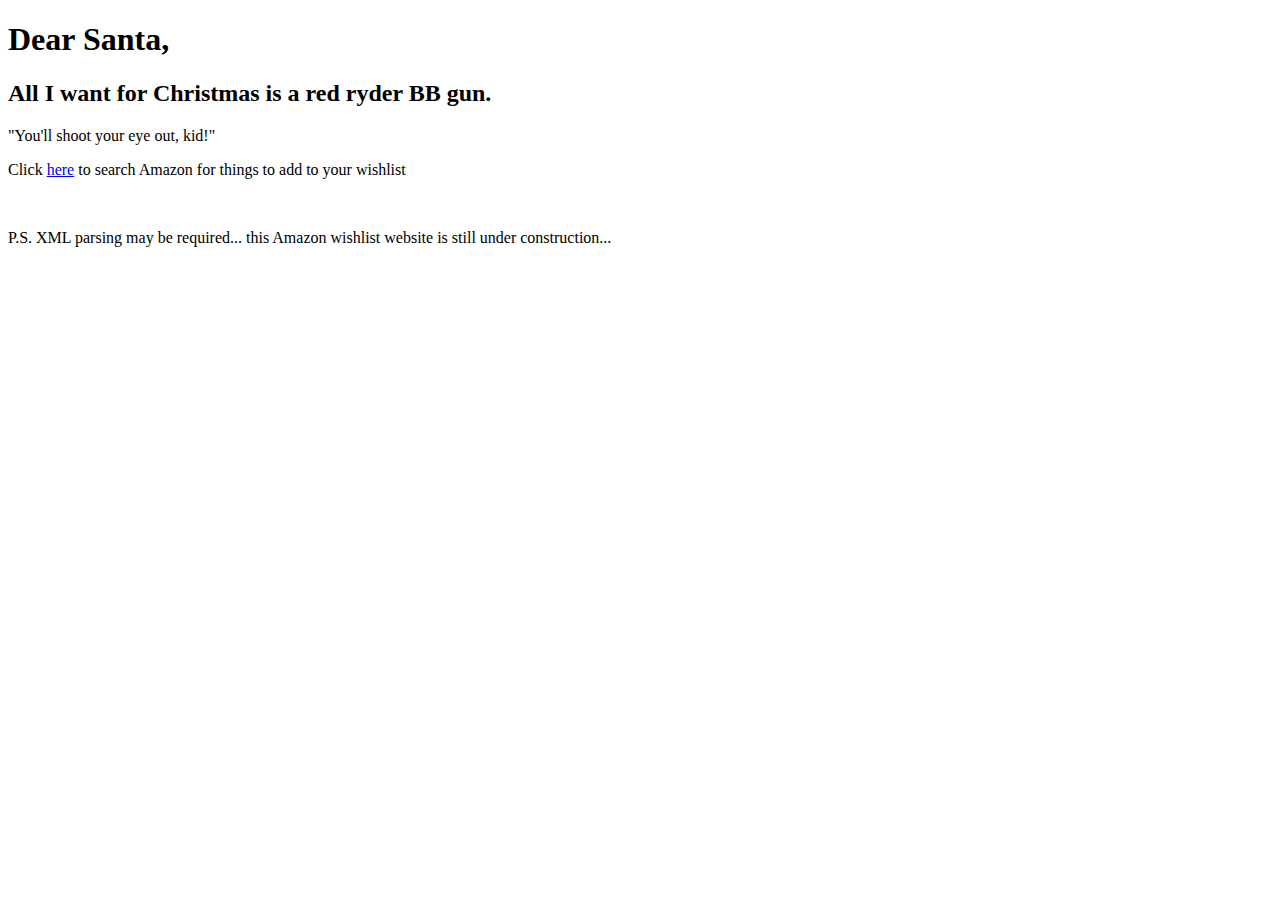
==== src/main/webapp/index.html @ d011b3aa "Making link to XML search results" ====
<!DOCTYPE html>
<html>
    <head>
        <title>Start Page</title>
        <meta http-equiv="Content-Type" content="text/html; charset=UTF-8">
    </head>
    <body>
        
        <h1>Dear Santa,</h1>
        <h2>All I want for Christmas is a red ryder BB gun.</h2>
        
        <p>"You'll shoot your eye out, kid!"</p>
        
        <p>Click <a href="example.jsp">here</a> to search Amazon for things to add to your wishlist</p><br>
        <p>P.S. XML parsing may be required... this Amazon wishlist website is still under construction...</p>
    </body>
</html>
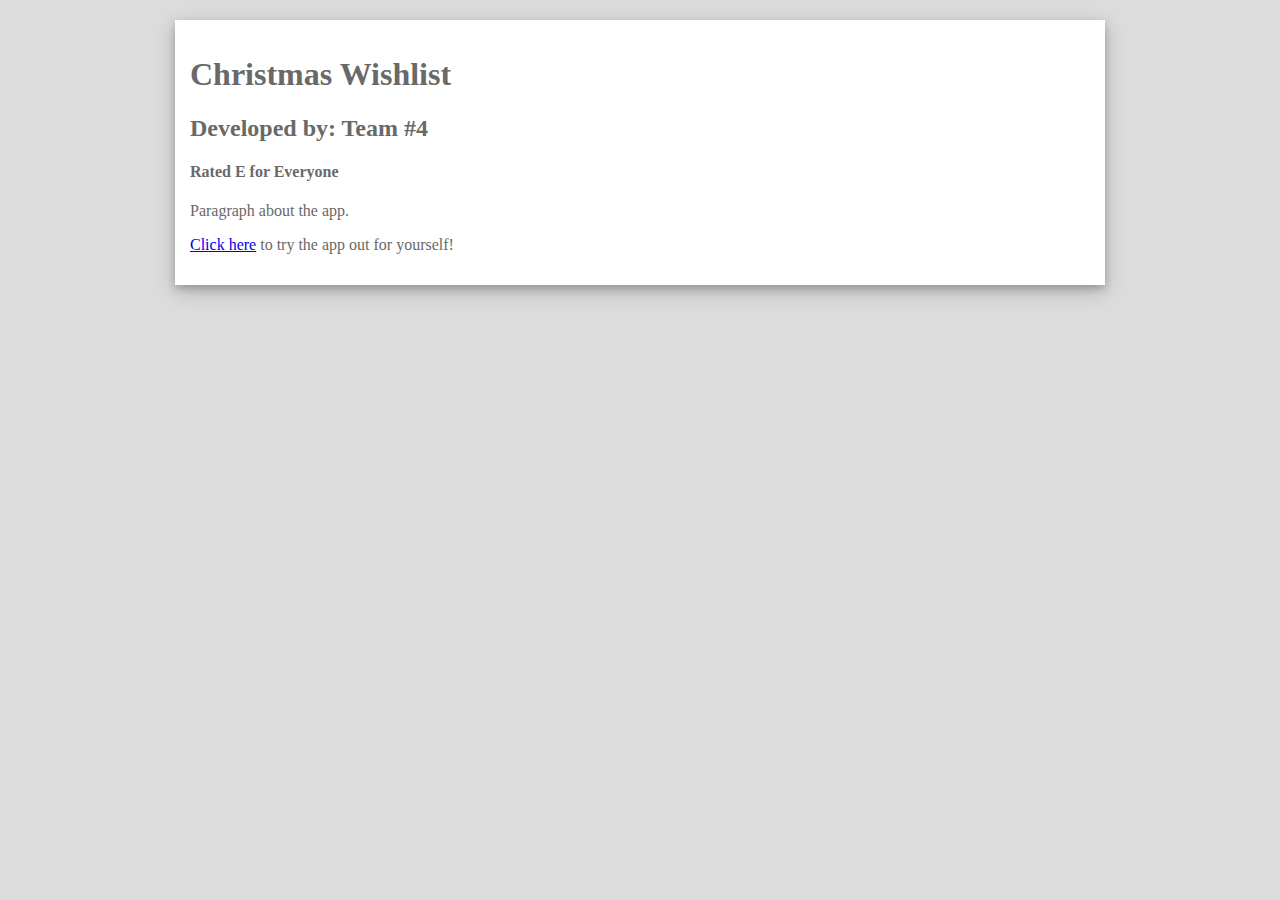
==== commit 4c3c0c62: "added user search" ====
--- a/src/main/webapp/index.html
+++ b/src/main/webapp/index.html
@@ -1,17 +1,21 @@
 <!DOCTYPE html>
 <html>
     <head>
-        <title>Start Page</title>
+        <link rel="icon" type="image/icon" href="logo.png">
+        <link rel="stylesheet" type="text/css" href="appstorestyle.css">
+        <title>Christmas Wishlist</title>
         <meta http-equiv="Content-Type" content="text/html; charset=UTF-8">
     </head>
     <body>
         
-        <h1>Dear Santa,</h1>
-        <h2>All I want for Christmas is a red ryder BB gun.</h2>
+        <h1>Christmas Wishlist</h1>
+        <h2>Developed by: Team #4</h2>
+        <h4>Rated E for Everyone</h4>
         
-        <p>"You'll shoot your eye out, kid!"</p>
-        
-        <p>Click <a href="example.jsp">here</a> to search Amazon for things to add to your wishlist</p><br>
-        <p>P.S. XML parsing may be required... this Amazon wishlist website is still under construction...</p>
+        <div id="screenshots">
+            <!--This will hold screenshot pictures-->
+        </div>
+        <p>Paragraph about the app.</p>
+        <p><a href="signin.jsp">Click here</a> to try the app out for yourself!</p>
     </body>
 </html>
--- a/src/main/webapp/appstorestyle.css
+++ b/src/main/webapp/appstorestyle.css
@@ -0,0 +1,23 @@
+/*color scheme:
+//crimson #B20000
+//light green #29BA63
+//dark green #3E4C33
+//cream #FFFDC2*/
+
+html{
+    background-color: gainsboro;
+}
+
+body{
+   width: 900px;
+   background-color: white;
+   margin: 20px auto;
+   padding: 15px;
+   height: 100%;
+   color: dimgray;
+   box-shadow: 0 4px 8px 0 rgba(0, 0, 0, 0.2), 0 6px 20px 0 rgba(0, 0, 0, 0.19);
+}
+
+h1, h2, h3, a{
+    color: #dimgray;
+}
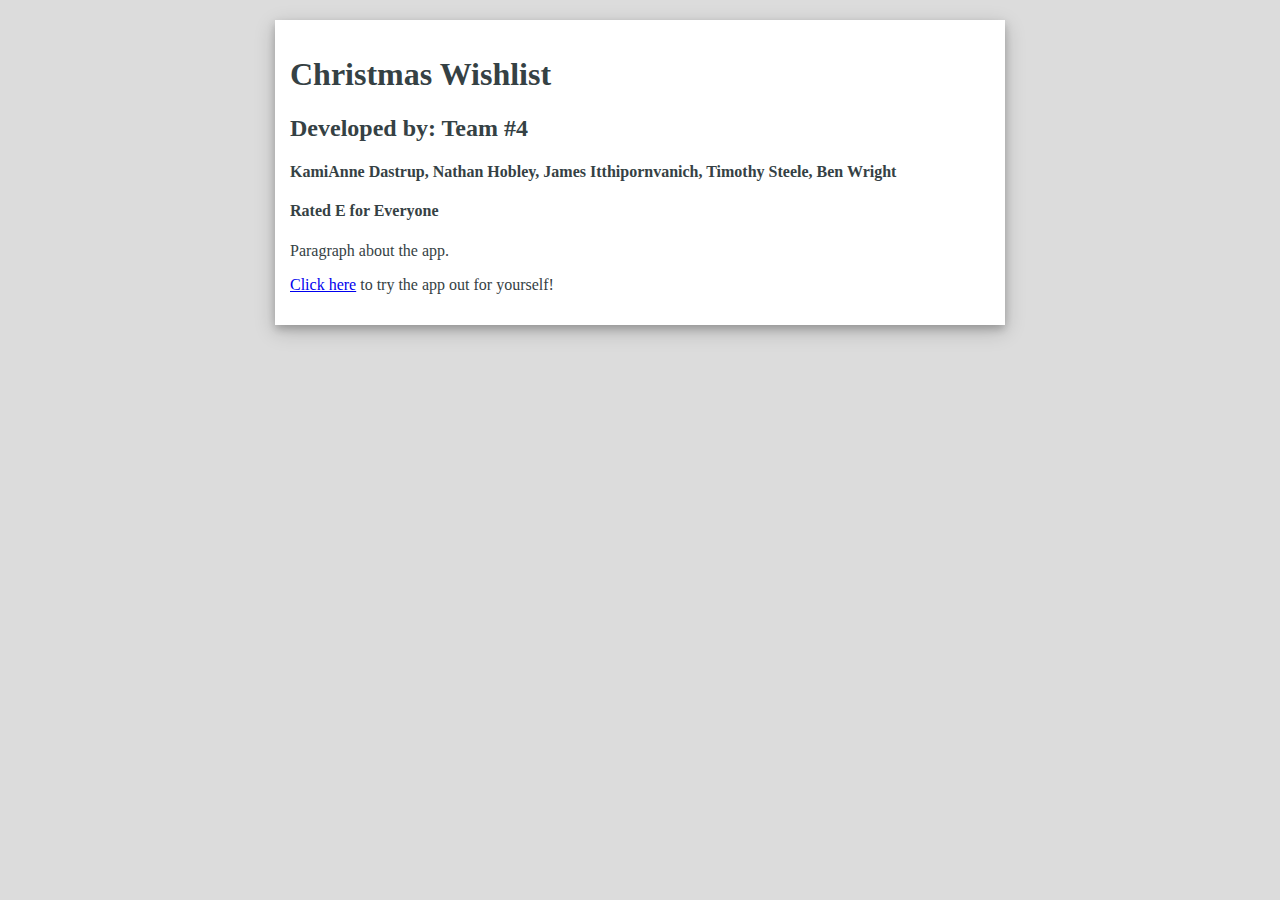
==== commit 0480ab19: "added user search" ====
--- a/src/main/webapp/index.html
+++ b/src/main/webapp/index.html
@@ -10,6 +10,7 @@
         
         <h1>Christmas Wishlist</h1>
         <h2>Developed by: Team #4</h2>
+        <h4>KamiAnne Dastrup, Nathan Hobley, James Itthipornvanich, Timothy Steele, Ben Wright</h4>
         <h4>Rated E for Everyone</h4>
         
         <div id="screenshots">
--- a/src/main/webapp/appstorestyle.css
+++ b/src/main/webapp/appstorestyle.css
@@ -9,12 +9,12 @@
 }
 
 body{
-   width: 900px;
+   width: 700px;
    background-color: white;
    margin: 20px auto;
    padding: 15px;
    height: 100%;
-   color: dimgray;
+   color: #354144;
    box-shadow: 0 4px 8px 0 rgba(0, 0, 0, 0.2), 0 6px 20px 0 rgba(0, 0, 0, 0.19);
 }
 
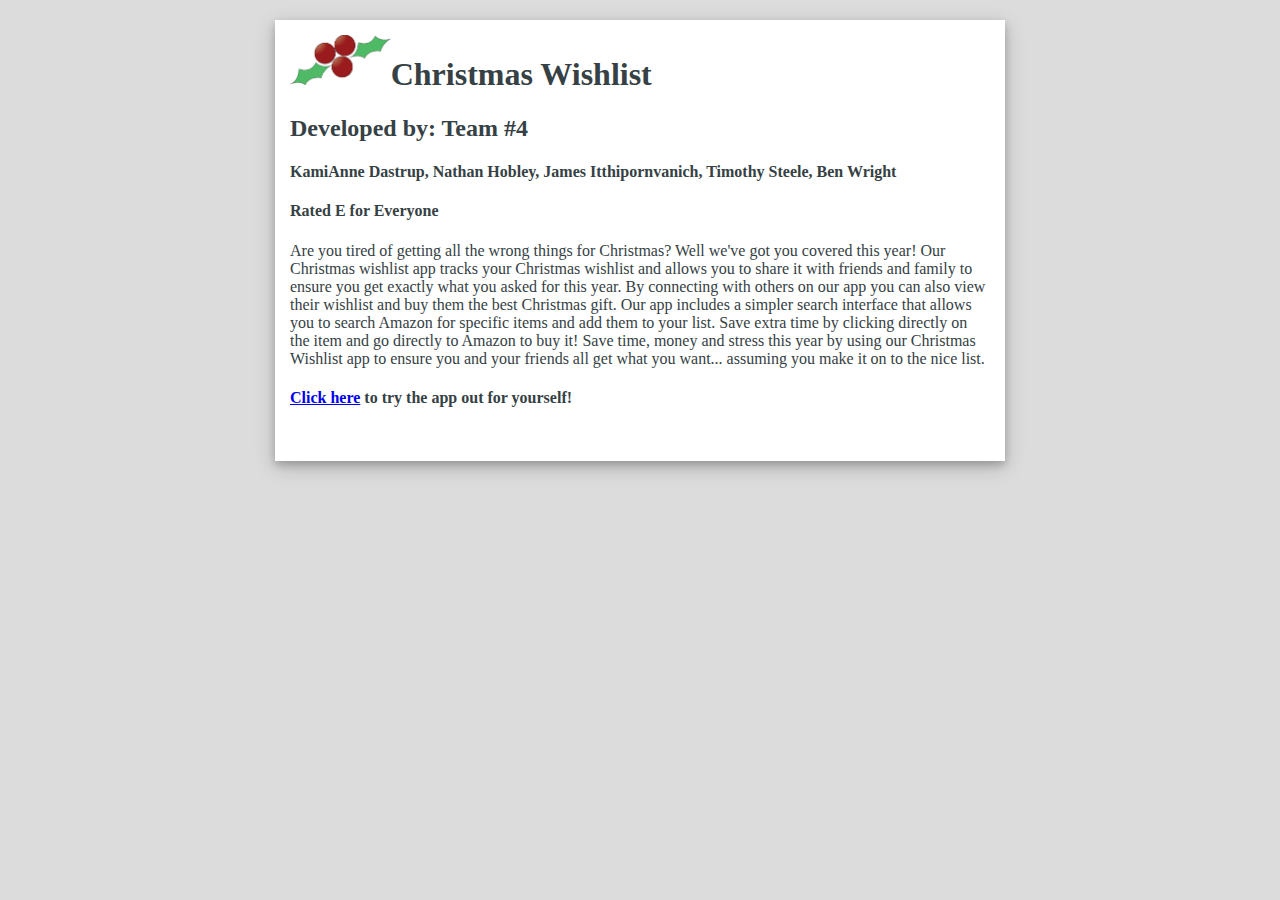
==== commit c93eba72: "updated app page and usersign in redirect" ====
--- a/src/main/webapp/index.html
+++ b/src/main/webapp/index.html
@@ -8,6 +8,7 @@
     </head>
     <body>
         
+        <img src="logo.png" alt="Christmas Wishlist" id="logo">
         <h1>Christmas Wishlist</h1>
         <h2>Developed by: Team #4</h2>
         <h4>KamiAnne Dastrup, Nathan Hobley, James Itthipornvanich, Timothy Steele, Ben Wright</h4>
@@ -16,7 +17,19 @@
         <div id="screenshots">
             <!--This will hold screenshot pictures-->
         </div>
-        <p>Paragraph about the app.</p>
-        <p><a href="signin.jsp">Click here</a> to try the app out for yourself!</p>
+        <p>Are you tired of getting all the wrong things for Christmas?
+        Well we've got you covered this year! Our Christmas wishlist app
+        tracks your Christmas wishlist and allows you to share it with friends
+        and family to ensure you get exactly what you asked for this year. By
+        connecting with others on our app you can also view their wishlist
+        and buy them the best Christmas gift. Our app includes a simpler search
+        interface that allows you to search Amazon for specific items and add
+        them to your list. Save extra time by clicking directly on the item and
+        go directly to Amazon to buy it! Save time, money and stress this year
+        by using our Christmas Wishlist app to ensure you and your friends all
+        get what you want... assuming you make it on to the nice list.</p>
+        <h4><a href="signin.jsp">Click here</a> to try the app out for yourself!</h4><br>
+        
+        
     </body>
 </html>
--- a/src/main/webapp/appstorestyle.css
+++ b/src/main/webapp/appstorestyle.css
@@ -21,3 +21,11 @@
 h1, h2, h3, a{
     color: #dimgray;
 }
+
+#logo{
+    display: inline-block;
+    float: left;
+    height: 50px;
+
+}
+
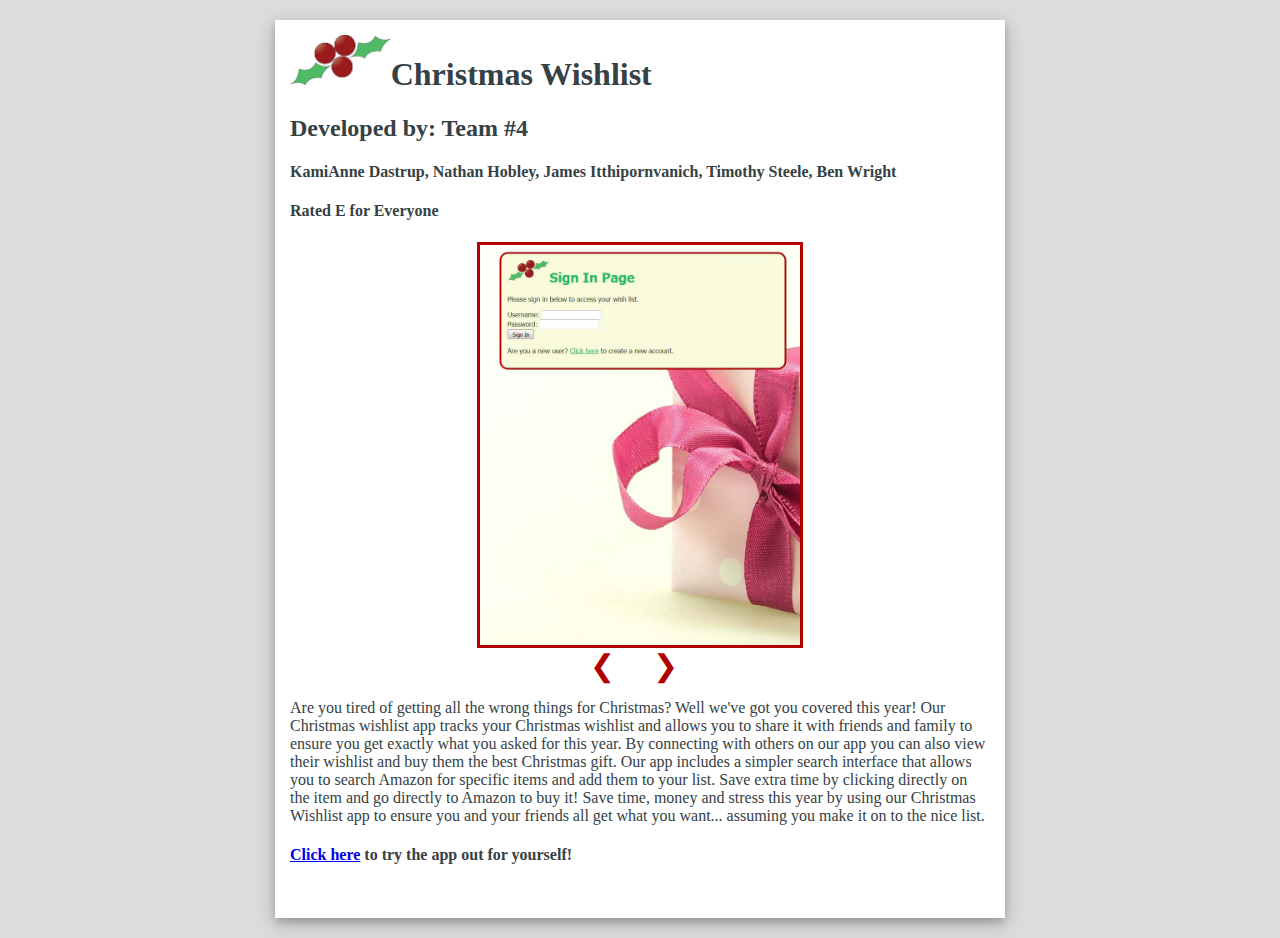
==== commit a7dafc5b: "added slideshow to app page" ====
--- a/src/main/webapp/index.html
+++ b/src/main/webapp/index.html
@@ -15,8 +15,36 @@
         <h4>Rated E for Everyone</h4>
         
         <div id="screenshots">
-            <!--This will hold screenshot pictures-->
+            <img src='screenshot1.jpg' class='ss'>
+            <img src='screenshot2.jpg' class='ss'>
+            <img src='screenshot3.jpg' class='ss'>
+            
+            <div id='picnav'>
+            <a class="w3-btn-floating" style="padding-right:30px;" onclick="plusDivs(-1)"> &#10094; </a>
+            <a class="w3-btn-floating" onclick="plusDivs(+1)"> &#10095; </a>
+            </div>
         </div>
+        
+<script>
+var slideIndex = 1;
+showDivs(slideIndex);
+
+function plusDivs(n) {
+  showDivs(slideIndex += n);
+}
+
+function showDivs(n) {
+  var i;
+  var x = document.getElementsByClassName("ss");
+  if (n > x.length) {slideIndex = 1}    
+  if (n < 1) {slideIndex = x.length}
+  for (i = 0; i < x.length; i++) {
+     x[i].style.display = "none";  
+  }
+  x[slideIndex-1].style.display = "block";  
+}
+</script>
+
         <p>Are you tired of getting all the wrong things for Christmas?
         Well we've got you covered this year! Our Christmas wishlist app
         tracks your Christmas wishlist and allows you to share it with friends
--- a/src/main/webapp/appstorestyle.css
+++ b/src/main/webapp/appstorestyle.css
@@ -29,3 +29,21 @@
 
 }
 
+.ss{
+    height: 400px;
+    display:block;
+    margin-left: auto;
+    margin-right: auto;
+    border: solid 3px #B20000;
+}
+
+#picnav{
+    width: 100px;
+    display: block;
+    margin: auto;
+}
+.w3-btn-floating{
+    color: #B20000;
+    margin: 0 auto;
+    font-size: 30px;
+}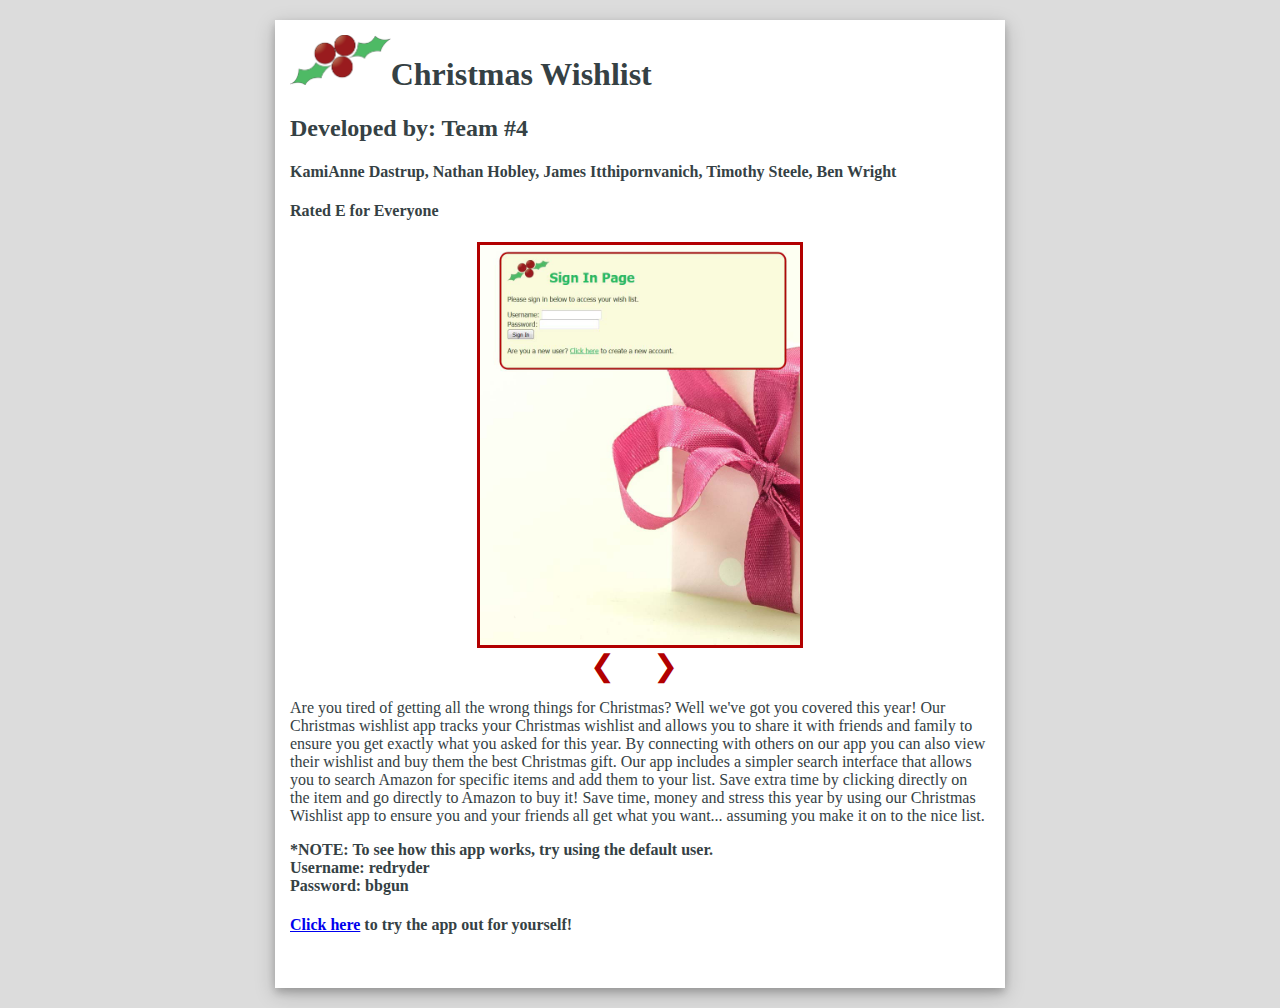
==== commit c5e3881c: "fixing errors" ====
--- a/src/main/webapp/index.html
+++ b/src/main/webapp/index.html
@@ -56,6 +56,10 @@
         go directly to Amazon to buy it! Save time, money and stress this year
         by using our Christmas Wishlist app to ensure you and your friends all
         get what you want... assuming you make it on to the nice list.</p>
+        
+        <p><strong>*NOTE: To see how this app works, try using the default user.<br>
+            Username: redryder<br>
+            Password: bbgun<br></strong></p>
         <h4><a href="signin.jsp">Click here</a> to try the app out for yourself!</h4><br>
         
         
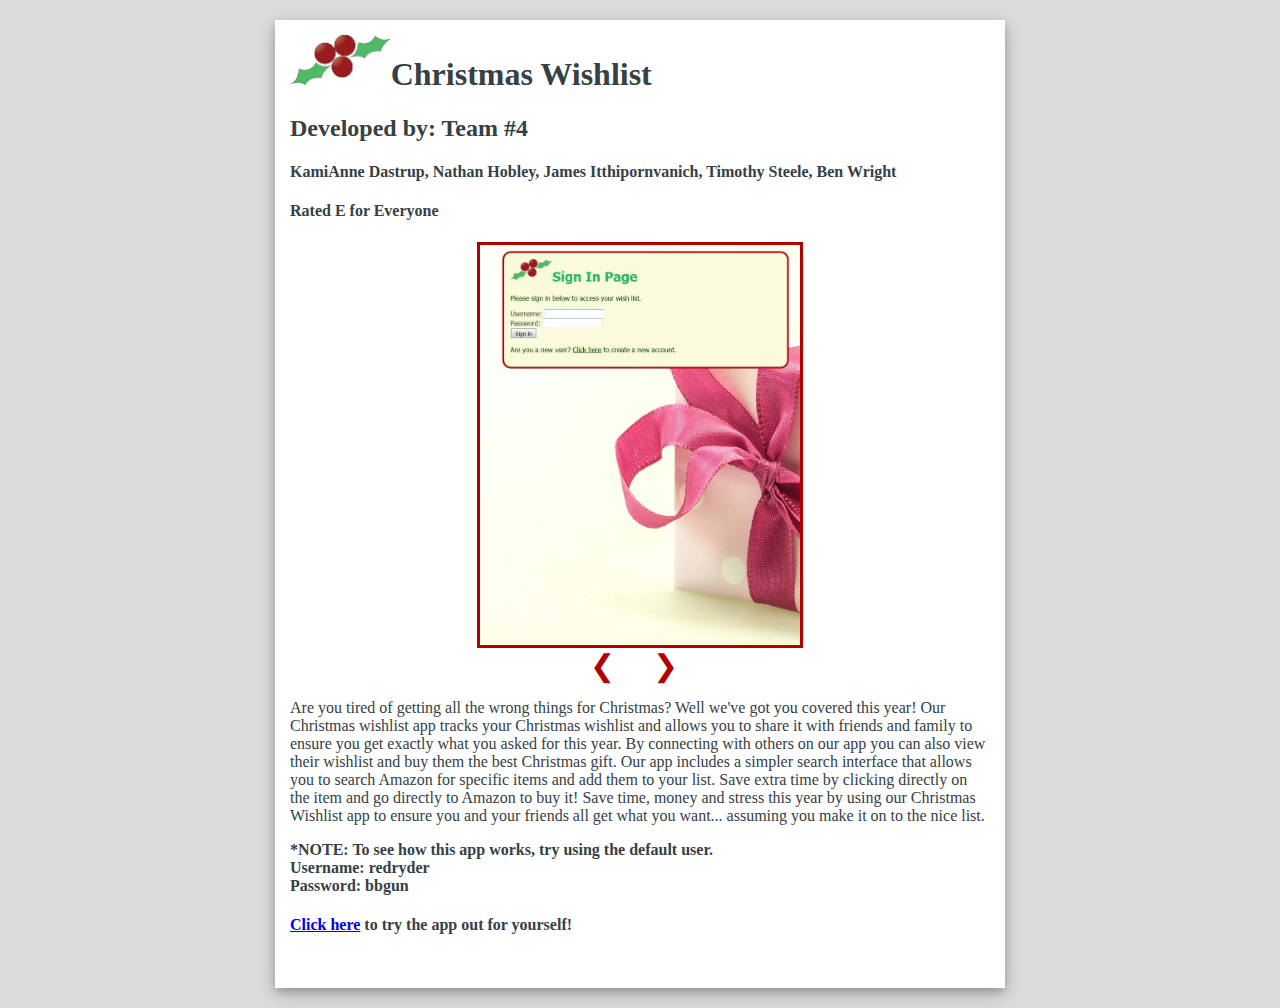
==== commit e8a9e1af: "updated screenshots" ====
--- a/src/main/webapp/index.html
+++ b/src/main/webapp/index.html
@@ -18,6 +18,8 @@
             <img src='screenshot1.jpg' class='ss'>
             <img src='screenshot2.jpg' class='ss'>
             <img src='screenshot3.jpg' class='ss'>
+            <img src='screenshot4.jpg' class='ss'>
+            <img src='screenshot5.jpg' class='ss'>
             
             <div id='picnav'>
             <a class="w3-btn-floating" style="padding-right:30px;" onclick="plusDivs(-1)"> &#10094; </a>
